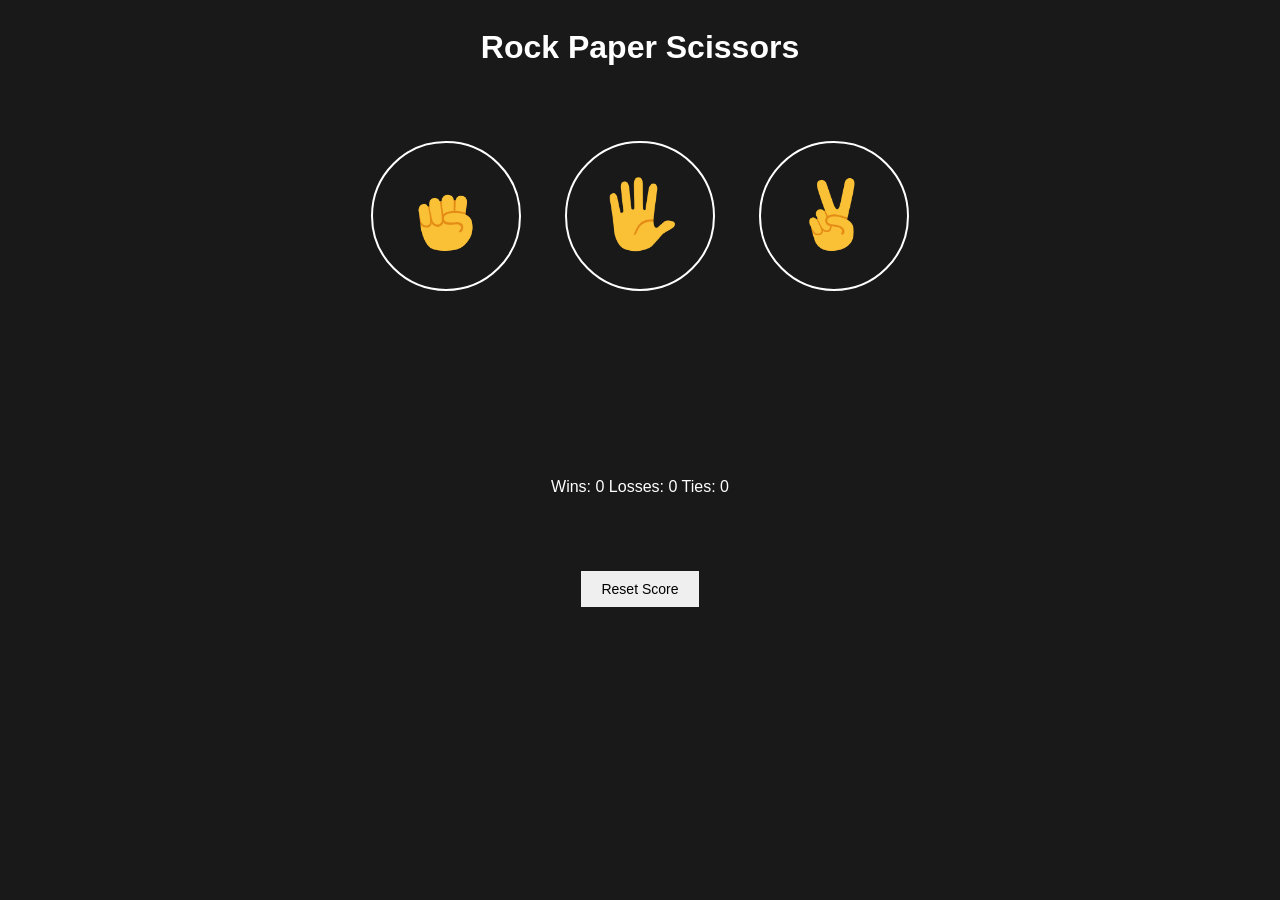
==== index.html @ 4e626d25 "Update and rename Index.html to index.html" ====
<!DOCTYPE html>
<html lang="en">
  <head>
    <meta charset="UTF-8" />
    <meta name="viewport" content="width=device-width, initial-scale=1.0" />
    <title>Rock Paper Scissors</title>
    <link rel="stylesheet" href="Styles/10-Rock-Paper-Scissors.css" />
  </head>
  <body>
    <div class="center">
      <h1>Rock Paper Scissors</h1>
      <div>
        <button class="move-button" onclick="PlayGame('Rock');">
          <img src="Images/rock-emoji.png" class="move-icon" alt="Rock" />
        </button>

        <button
          class="move-button"
          onclick="
        PlayGame('Paper');
      "
        >
          <img src="Images/paper-emoji.png" class="move-icon" alt="Paper" />
        </button>

        <button
          class="move-button"
          onclick="
        PlayGame('Scissors');
      "
        >
          <img
            src="Images/scissors-emoji.png"
            class="move-icon"
            alt="Scissors"
          />
        </button>
      </div>

      <p class="js-result result"></p>
      <p class="js-moves"></p>
      <p class="js-score score"></p>

      <button
        class="reset-btn"
        onclick="
        score.wins = 0
        score.losses = 0
        score.ties = 0
        localStorage.removeItem('Score');
        updateScoreElement()
      "
      >
        Reset Score
      </button>
    </div>
    <script src="Scripts/10-Rock-Paper-Scissors.js"></script>
  </body>
</html>
---- Styles/10-Rock-Paper-Scissors.css ----
body {
  background-color: rgb(25, 25, 25);
  font-family: Arial;
  color: white;
  display: flex;
  align-items: center;
  justify-content: center;
}

.center {
  display: flex;
  flex-direction: column;
  align-items: center;
}

h1 {
  margin-bottom: 75px;
}

.move-icon {
  width: 75px;
  height: 75px;
}

.move-button {
  border-radius: 100%;
  background-color: none;
  border: 2px solid white;
  background-color: transparent;
  width: 150px;
  height: 150px;
  margin-inline: 20px;
  cursor: pointer;
}

.result {
  font-size: 25px;
  font-weight: 600;
  margin-block: 40px;
}

.score {
  margin-block: 75px;
}
.reset-btn {
  padding: 10px 20px;
  font-size: 14px;
  border: none;
  cursor: pointer;
}
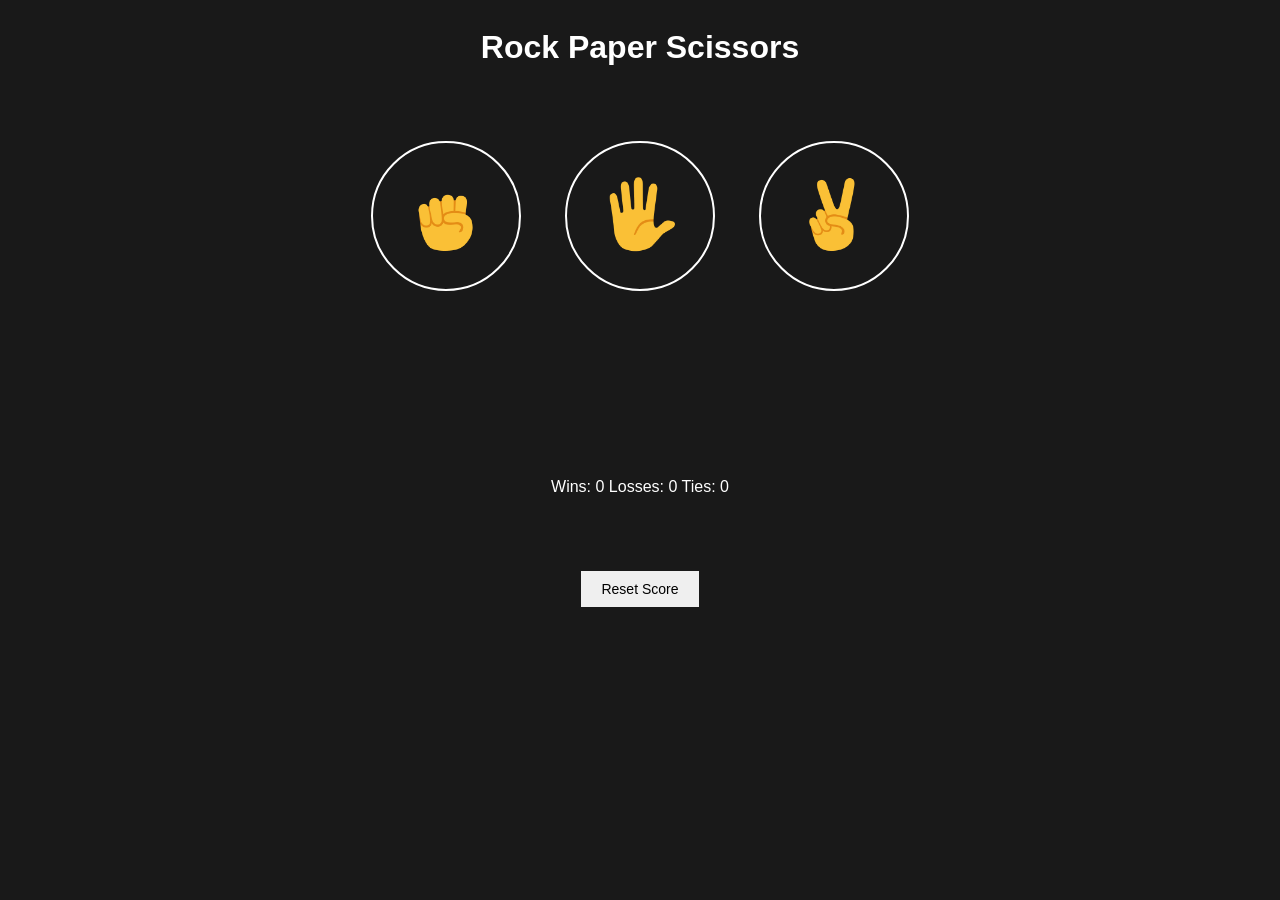
==== commit ae36b6f0: "Update index.html" ====
--- a/index.html
+++ b/index.html
@@ -11,7 +11,7 @@
       <h1>Rock Paper Scissors</h1>
       <div>
         <button class="move-button" onclick="PlayGame('Rock');">
-          <img src="Images/rock-emoji.png" class="move-icon" alt="Rock" />
+          <img src="Images/Rock-emoji.png" class="move-icon" alt="Rock" />
         </button>
 
         <button
@@ -20,7 +20,7 @@
         PlayGame('Paper');
       "
         >
-          <img src="Images/paper-emoji.png" class="move-icon" alt="Paper" />
+          <img src="Images/Paper-emoji.png" class="move-icon" alt="Paper" />
         </button>
 
         <button
@@ -30,7 +30,7 @@
       "
         >
           <img
-            src="Images/scissors-emoji.png"
+            src="Images/Scissors-emoji.png"
             class="move-icon"
             alt="Scissors"
           />
@@ -57,3 +57,4 @@
     <script src="Scripts/10-Rock-Paper-Scissors.js"></script>
   </body>
 </html>
+
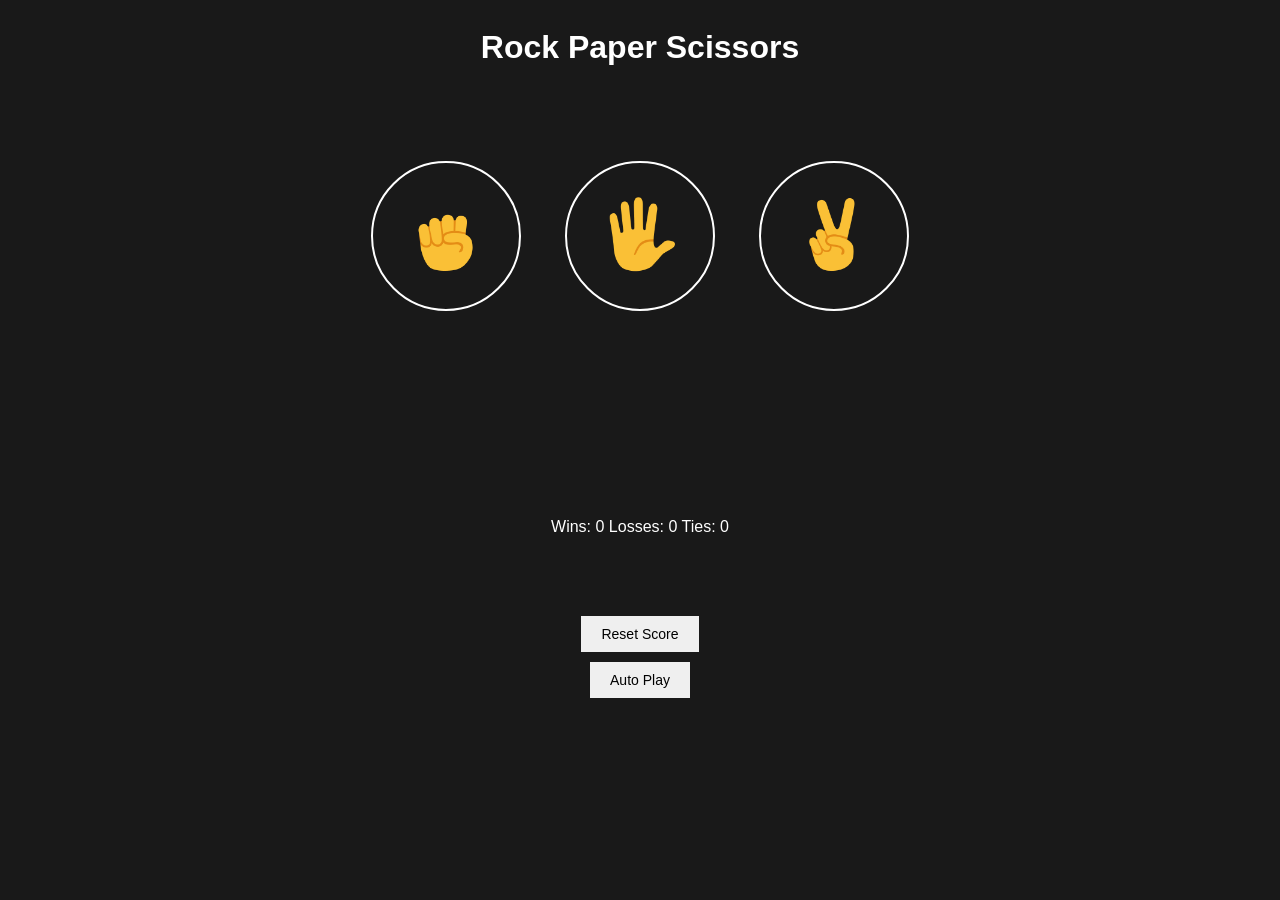
==== commit 9576201c: "Update and rename 12-Rock-Paper-Scissors.html to index.html" ====
--- a/index.html
+++ b/index.html
@@ -1,34 +1,24 @@
-<!DOCTYPE html>
+<!doctype html>
 <html lang="en">
   <head>
     <meta charset="UTF-8" />
     <meta name="viewport" content="width=device-width, initial-scale=1.0" />
     <title>Rock Paper Scissors</title>
-    <link rel="stylesheet" href="Styles/10-Rock-Paper-Scissors.css" />
+    <link rel="stylesheet" href="12-Rock-Paper-Scissors.css" />
   </head>
   <body>
     <div class="center">
       <h1>Rock Paper Scissors</h1>
-      <div>
-        <button class="move-button" onclick="PlayGame('Rock');">
+      <div class="btn-div">
+        <button class="move-button js-rock-button">
           <img src="Images/Rock-emoji.png" class="move-icon" alt="Rock" />
         </button>
 
-        <button
-          class="move-button"
-          onclick="
-        PlayGame('Paper');
-      "
-        >
+        <button class="move-button js-paper-button">
           <img src="Images/Paper-emoji.png" class="move-icon" alt="Paper" />
         </button>
 
-        <button
-          class="move-button"
-          onclick="
-        PlayGame('Scissors');
-      "
-        >
+        <button class="move-button js-scissors-button">
           <img
             src="Images/Scissors-emoji.png"
             class="move-icon"
@@ -44,17 +34,21 @@
       <button
         class="reset-btn"
         onclick="
-        score.wins = 0
-        score.losses = 0
-        score.ties = 0
-        localStorage.removeItem('Score');
-        updateScoreElement()
-      "
+          score.wins = 0;
+          score.losses = 0;
+          score.ties = 0;
+          localStorage.removeItem('Score');
+          updateScoreElement();
+        "
       >
         Reset Score
       </button>
+
+      <button class="js-auto-play-btn auto-play-btn" onclick="autoplay()">
+        Auto Play
+      </button>
     </div>
-    <script src="Scripts/10-Rock-Paper-Scissors.js"></script>
+
+    <script src="12-Rock-Paper-Scissors.js"></script>
   </body>
 </html>
-
--- a/12-Rock-Paper-Scissors.css
+++ b/12-Rock-Paper-Scissors.css
@@ -0,0 +1,59 @@
+:root {
+  --background-colour-light: #ffffff00;
+  --background-colour-dark: rgb(25, 25, 25);
+}
+
+body {
+  background-color: var(--background-colour-dark);
+  font-family: Arial;
+  color: white;
+  display: flex;
+  align-items: center;
+  justify-content: center;
+}
+
+.center {
+  display: flex;
+  flex-direction: column;
+  align-items: center;
+}
+
+h1 {
+  margin-bottom: 75px;
+}
+
+
+
+.move-icon {
+  width: 75px;
+  height: 75px;
+}
+
+.move-button {
+  border-radius: 100%;
+  background-color: none;
+  border: 2px solid white;
+  background-color: transparent;
+  width: 150px;
+  height: 150px;
+  margin: 20px;
+  cursor: pointer;
+}
+
+.result {
+  font-size: 25px;
+  font-weight: 600;
+  margin-block: 40px;
+}
+
+.score {
+  margin-block: 75px;
+}
+.reset-btn, .auto-play-btn{
+  padding: 10px 20px;
+  font-size: 14px;
+  border: none;
+  cursor: pointer;
+  margin: 5px;
+}
+
